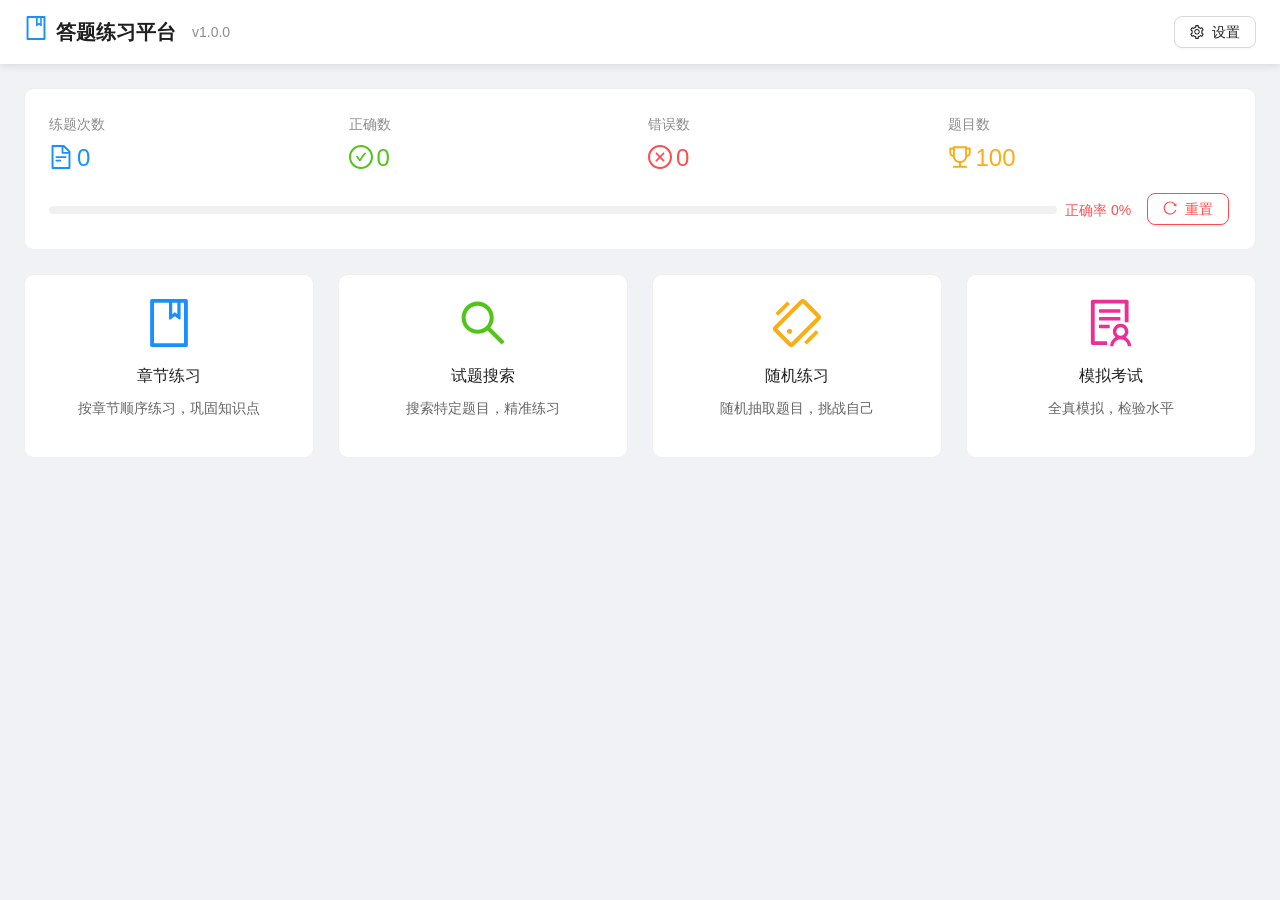
==== index.html @ abd54d57 "Add files via upload" ====
<!doctype html>
<html lang="en">
  <head>
    <meta charset="UTF-8" />
    <link rel="icon" type="image/svg+xml" href="/favicon.svg" />
    <meta name="viewport" content="width=device-width, initial-scale=1.0" />
    <title>quiz-app</title>
    <script type="module" crossorigin src="/assets/index-C-msxBV7.js"></script>
    <link rel="stylesheet" crossorigin href="/assets/index-DKGLyS38.css">
  </head>
  <body>
    <div id="root"></div>
  </body>
</html>
---- assets/index-DKGLyS38.css ----
*{box-sizing:border-box;margin:0;padding:0}::-webkit-scrollbar{width:8px;height:8px}::-webkit-scrollbar-track{background:#f1f1f1;border-radius:4px}::-webkit-scrollbar-thumb{background:#c1c1c1;border-radius:4px}::-webkit-scrollbar-thumb:hover{background:#a8a8a8}.ant-card{transition:all .3s}.ant-card:hover{transform:translateY(-4px);box-shadow:0 4px 12px #00000026}[data-theme=dark] .ant-card{border-color:#303030}@media (width<=768px){.ant-layout-header{padding:0 16px}.ant-statistic-title{font-size:12px}.ant-statistic-content{font-size:20px}}html,body{width:100%;height:100%}input::-ms-clear{display:none}input::-ms-reveal{display:none}*,:before,:after{box-sizing:border-box}html{-webkit-text-size-adjust:100%;-ms-text-size-adjust:100%;-ms-overflow-style:scrollbar;-webkit-tap-highlight-color:#0000;font-family:sans-serif;line-height:1.15}body{margin:0}[tabindex="-1"]:focus{outline:none}hr{box-sizing:content-box;height:0;overflow:visible}h1,h2,h3,h4,h5,h6{margin-top:0;margin-bottom:.5em;font-weight:500}p{margin-top:0;margin-bottom:1em}abbr[title],abbr[data-original-title]{cursor:help;border-bottom:0;-webkit-text-decoration:underline dotted;text-decoration:underline dotted}address{font-style:normal;line-height:inherit;margin-bottom:1em}input[type=text],input[type=password],input[type=number],textarea{-webkit-appearance:none}ol,ul,dl{margin-top:0;margin-bottom:1em}ol ol,ul ul,ol ul,ul ol{margin-bottom:0}dt{font-weight:500}dd{margin-bottom:.5em;margin-left:0}blockquote{margin:0 0 1em}dfn{font-style:italic}b,strong{font-weight:bolder}small{font-size:80%}sub,sup{vertical-align:baseline;font-size:75%;line-height:0;position:relative}sub{bottom:-.25em}sup{top:-.5em}pre,code,kbd,samp{font-family:SFMono-Regular,Consolas,Liberation Mono,Menlo,Courier,monospace;font-size:1em}pre{margin-top:0;margin-bottom:1em;overflow:auto}figure{margin:0 0 1em}img{vertical-align:middle;border-style:none}a,area,button,[role=button],input:not([type=range]),label,select,summary,textarea{touch-action:manipulation}table{border-collapse:collapse}caption{text-align:left;caption-side:bottom;padding-top:.75em;padding-bottom:.3em}input,button,select,optgroup,textarea{color:inherit;font-size:inherit;font-family:inherit;line-height:inherit;margin:0}button,input{overflow:visible}button,select{text-transform:none}button,html [type=button],[type=reset],[type=submit]{-webkit-appearance:button}button::-moz-focus-inner{border-style:none;padding:0}[type=button]::-moz-focus-inner{border-style:none;padding:0}[type=reset]::-moz-focus-inner{border-style:none;padding:0}[type=submit]::-moz-focus-inner{border-style:none;padding:0}input[type=radio],input[type=checkbox]{box-sizing:border-box;padding:0}input[type=date],input[type=time],input[type=datetime-local],input[type=month]{-webkit-appearance:listbox}textarea{resize:vertical;overflow:auto}fieldset{border:0;min-width:0;margin:0;padding:0}legend{width:100%;max-width:100%;color:inherit;font-size:1.5em;line-height:inherit;white-space:normal;margin-bottom:.5em;padding:0;display:block}progress{vertical-align:baseline}[type=number]::-webkit-inner-spin-button{height:auto}[type=number]::-webkit-outer-spin-button{height:auto}[type=search]{outline-offset:-2px;-webkit-appearance:none}[type=search]::-webkit-search-cancel-button{-webkit-appearance:none}[type=search]::-webkit-search-decoration{-webkit-appearance:none}::-webkit-file-upload-button{font:inherit;-webkit-appearance:button}output{display:inline-block}summary{display:list-item}template{display:none}[hidden]{display:none!important}
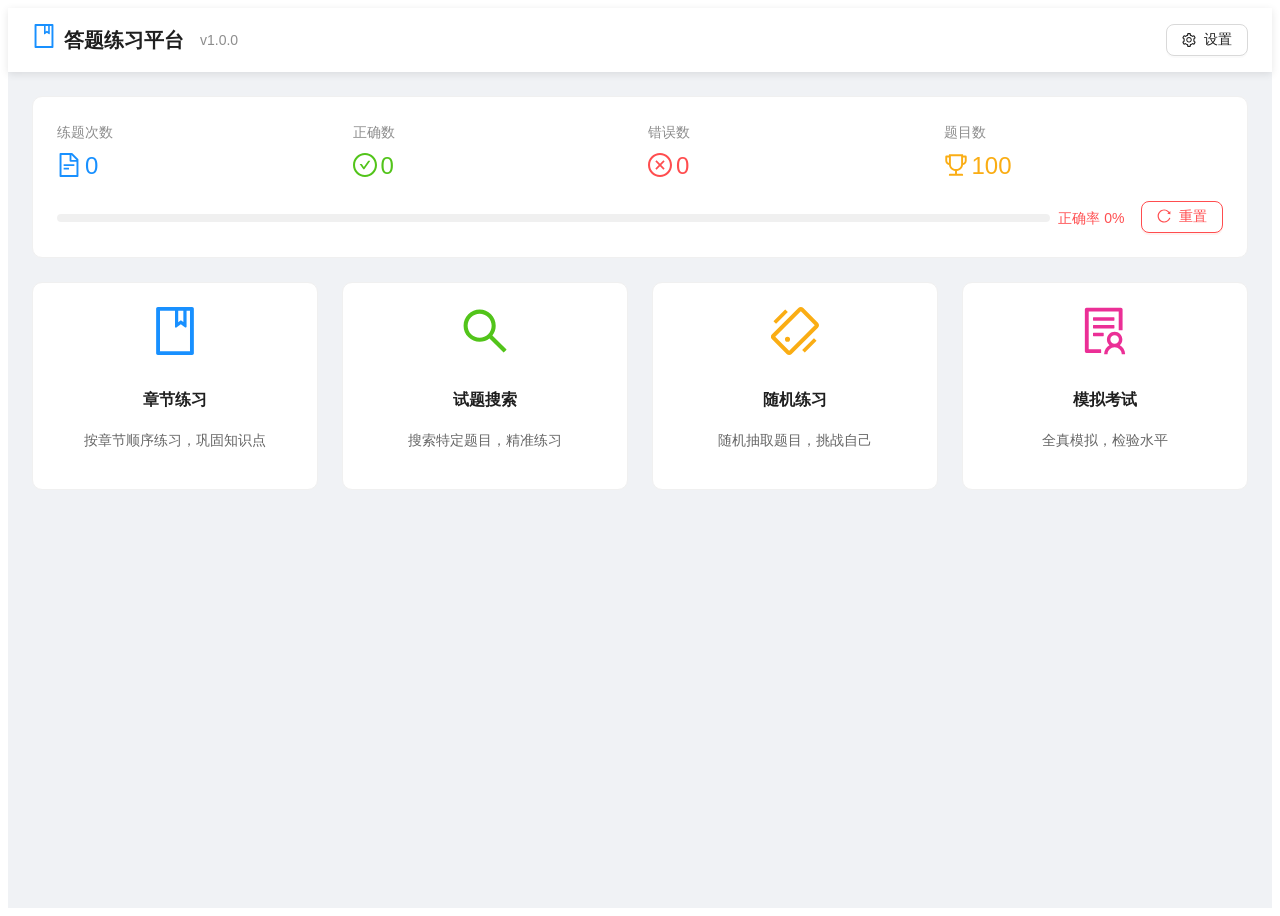
==== commit 23e4651d: "Add files via upload" ====
--- a/index.html
+++ b/index.html
@@ -5,8 +5,8 @@
     <link rel="icon" type="image/svg+xml" href="/favicon.svg" />
     <meta name="viewport" content="width=device-width, initial-scale=1.0" />
     <title>quiz-app</title>
-    <script type="module" crossorigin src="/assets/index-C-msxBV7.js"></script>
-    <link rel="stylesheet" crossorigin href="/assets/index-DKGLyS38.css">
+    <script type="module" crossorigin src="/assets/index-V7MNK_wl.js"></script>
+    <link rel="stylesheet" crossorigin href="/assets/index.DKGLyS38css">
   </head>
   <body>
     <div id="root"></div>
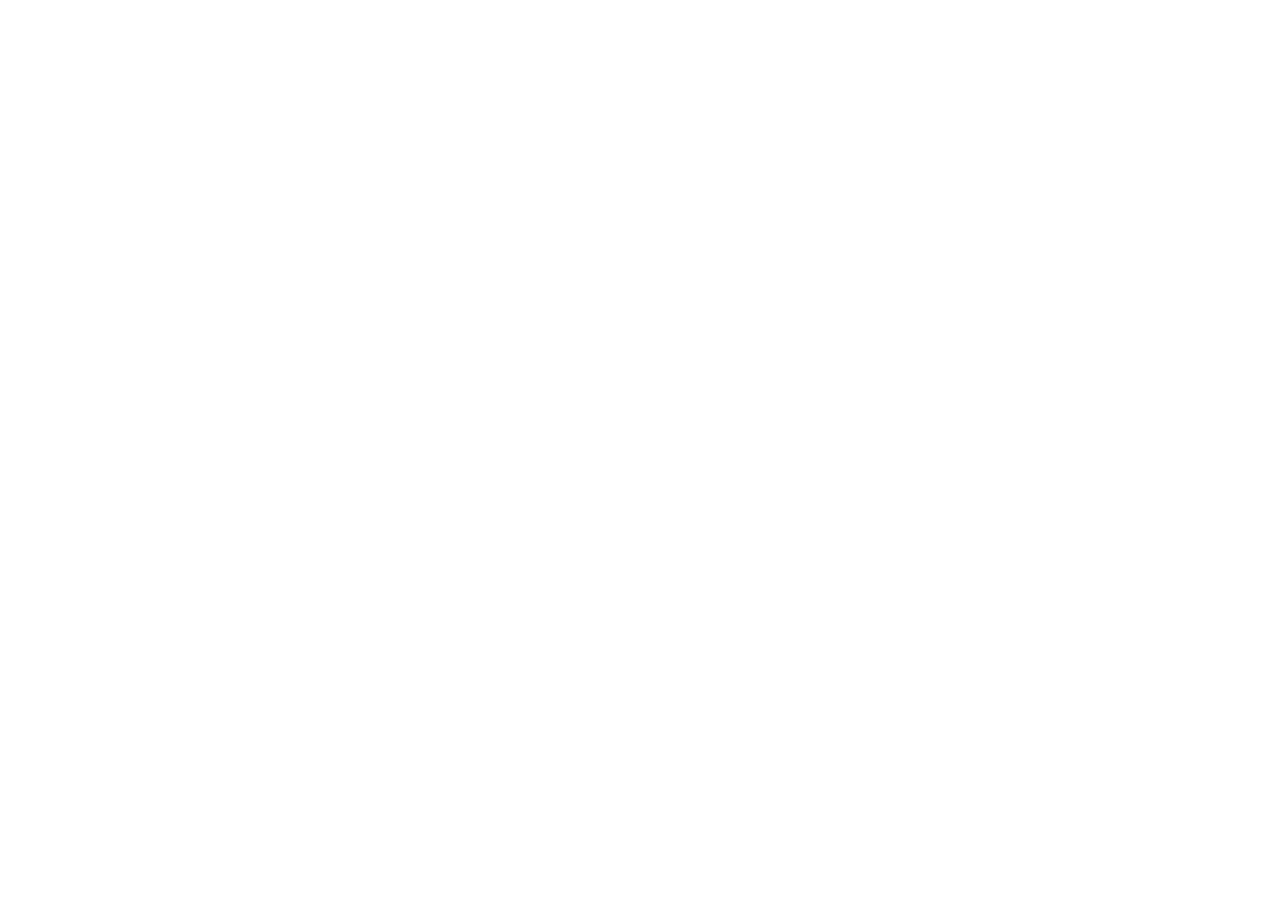
==== commit b1c0d4ff: "Add files via upload" ====
--- a/index.html
+++ b/index.html
@@ -5,8 +5,8 @@
     <link rel="icon" type="image/svg+xml" href="/favicon.svg" />
     <meta name="viewport" content="width=device-width, initial-scale=1.0" />
     <title>quiz-app</title>
-    <script type="module" crossorigin src="/assets/index-V7MNK_wl.js"></script>
-    <link rel="stylesheet" crossorigin href="/assets/index.DKGLyS38css">
+    <script type="module" crossorigin src="/assets/index-f0E-Cpc6.js"></script>
+    <link rel="stylesheet" crossorigin href="/assets/index.nrDWtglTcss">
   </head>
   <body>
     <div id="root"></div>
